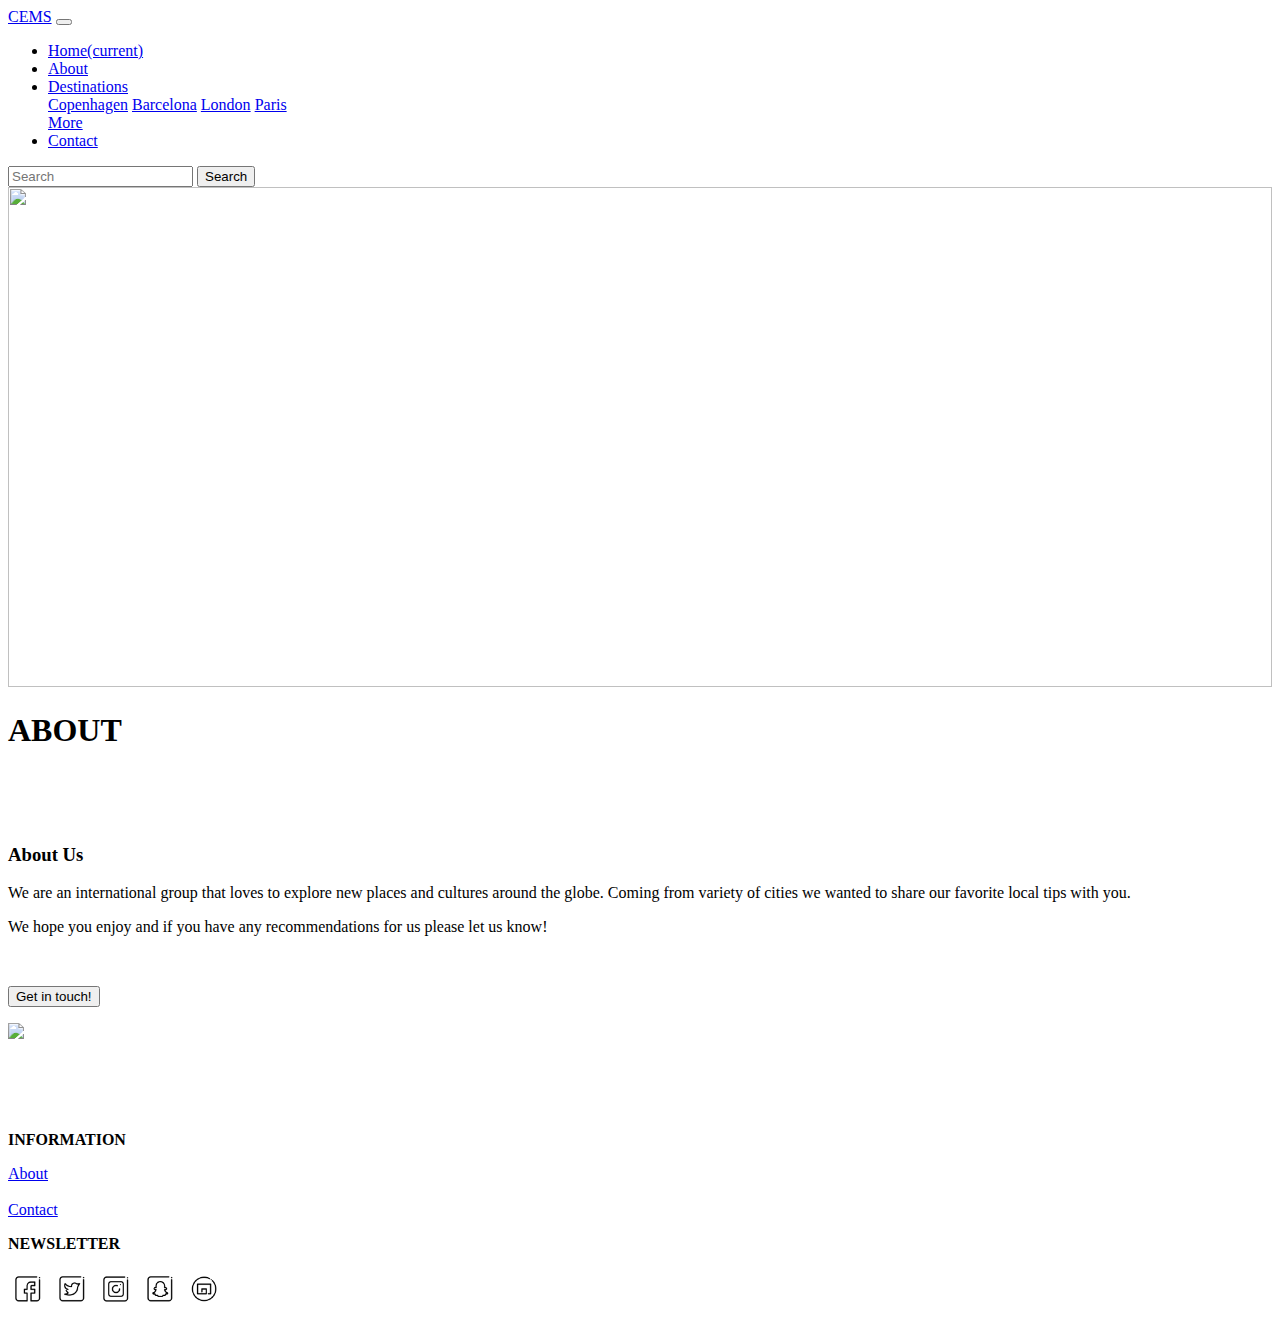
==== about.html @ 1f9c8e38 "jo" ====
<!DOCTYPE html>
<html lang="en">

<head>
  <meta charset="utf-8">
  <meta name="viewport" content="width=device-width, initial-scale=1">

  <title>24 Hours</title>

  <link rel="stylesheet" href="https://stackpath.bootstrapcdn.com/bootstrap/4.1.3/css/bootstrap.min.css" integrity="sha384-MCw98/SFnGE8fJT3GXwEOngsV7Zt27NXFoaoApmYm81iuXoPkFOJwJ8ERdknLPMO" crossorigin="anonymous">
  <script src="https://code.jquery.com/jquery-3.3.1.slim.min.js" integrity="sha384-q8i/X+965DzO0rT7abK41JStQIAqVgRVzpbzo5smXKp4YfRvH+8abtTE1Pi6jizo" crossorigin="anonymous"></script>
  <script src="https://cdnjs.cloudflare.com/ajax/libs/popper.js/1.14.3/umd/popper.min.js" integrity="sha384-ZMP7rVo3mIykV+2+9J3UJ46jBk0WLaUAdn689aCwoqbBJiSnjAK/l8WvCWPIPm49" crossorigin="anonymous"></script>
  <script src="https://stackpath.bootstrapcdn.com/bootstrap/4.1.3/js/bootstrap.min.js" integrity="sha384-ChfqqxuZUCnJSK3+MXmPNIyE6ZbWh2IMqE241rYiqJxyMiZ6OW/JmZQ5stwEULTy" crossorigin="anonymous"></script>
  <link rel="stylesheet" type="text/css" media="screen" href="css/styles.css">
</head>

<body>

  <nav class="navbar navbar-expand-lg navbar-light bg-light">
    <a class="navbar-brand" href="index.html">CEMS</a>
    <button class="navbar-toggler" type="button" data-toggle="collapse" data-target="#navbarSupportedContent" aria-controls="navbarSupportedContent" aria-expanded="false" aria-label="Toggle navigation">
    <span class="navbar-toggler-icon"></span>
    </button>

    <div class="collapse navbar-collapse" id="navbarSupportedContent">
      <ul class="navbar-nav mr-auto">
        <li class="nav-item active">
          <a class="nav-link" href="index.html">Home<span class="sr-only">(current)</span></a>
        </li>
        <li class="nav-item">
          <a class="nav-link" href="about.html">About</a>
        </li>
        <li class="nav-item dropdown">
          <a class="nav-link dropdown-toggle" href="#" id="navbarDropdown" role="button" data-toggle="dropdown" aria-haspopup="true" aria-expanded="false">
          Destinations
          </a>
          <div class="dropdown-menu" aria-labelledby="navbarDropdown">
            <a class="dropdown-item" href="copenhagen.html">Copenhagen</a>
            <a class="dropdown-item" href="barcelona.html">Barcelona</a>
            <a class="dropdown-item" href="london.html">London</a>
            <a class="dropdown-item" href="paris.html">Paris</a>
            <div class="dropdown-divider"></div>
            <a class="dropdown-item" href="#">More</a>
          </div>
        </li>
        <li class="nav-item">
          <a class="nav-link" href="contact.html">Contact</a>
        </li>
      </ul>
      <form class="form-inline my-2 my-lg-0">
        <input class="form-control mr-sm-2" type="search" placeholder="Search" aria-label="Search">
        <button class="btn btn-outline-dark my-2 my-sm-0" type="submit">Search</button>
      </form>
    </div>
  </nav>

  <div>
    <img src="https://images.unsplash.com/photo-1478562853135-c3c9e3ef7905?ixlib=rb-1.2.1&ixid=eyJhcHBfaWQiOjEyMDd9&w=1000&q=80" style="width:100%"; height="500px">
    <div class="text-header">
      <h1><b>ABOUT</b></h1>
    </div>
  </div>

  <br><br><br>

  <div class="container">
    <div class="row">
      <div class="col" id="contact">
        <h3> About Us </h3>
        <p> We are an international group that loves to explore new places and cultures around the globe. Coming from variety of cities we wanted to share our favorite local tips with you.</p>
        <p> We hope you enjoy and if you have any recommendations for us please let us know!</p>
        <br>
        <p><button type="button" class="btn btn-dark">Get in touch!</button></p>
      </div>
      <div class="col">
        <IMG src="https://data.whicdn.com/images/165093320/original.jpg" id="about">
      </div>
    </div>
  </div>

  <br><br><br><br>

  <footer>
    <div class="container">
      <div class="row">
        <div class="col">
          <p><b>INFORMATION</b></p>
          <p>
          <a href="about.html">About</a>
          <br><br>
          <a href="contact.html">Contact</a>
        </p>
        </div>
        <div class="col">
          <p><b>NEWSLETTER</b></p>
        </div>
      </div>
    </div>
  </footer>

  <div id="social">
    <a href="#"><img src="./Pictures/Facebook.png" alt="Facebook" height="40px"></a>
    <a href="#"><img src="./Pictures/Twitter.png" alt="Twitter" height="40px"></a>
    <a href="#"><img src="./Pictures/Instagram.png" alt="Instagram" height="40px"></a>
    <a href="#"><img src="./Pictures/Snapchat.png" alt="Snapchat" height="40px"></a>
    <a href="#"><img src="./Pictures/Email.png" alt="Email" height="40px"></a>
  </div>

</body>

</html>
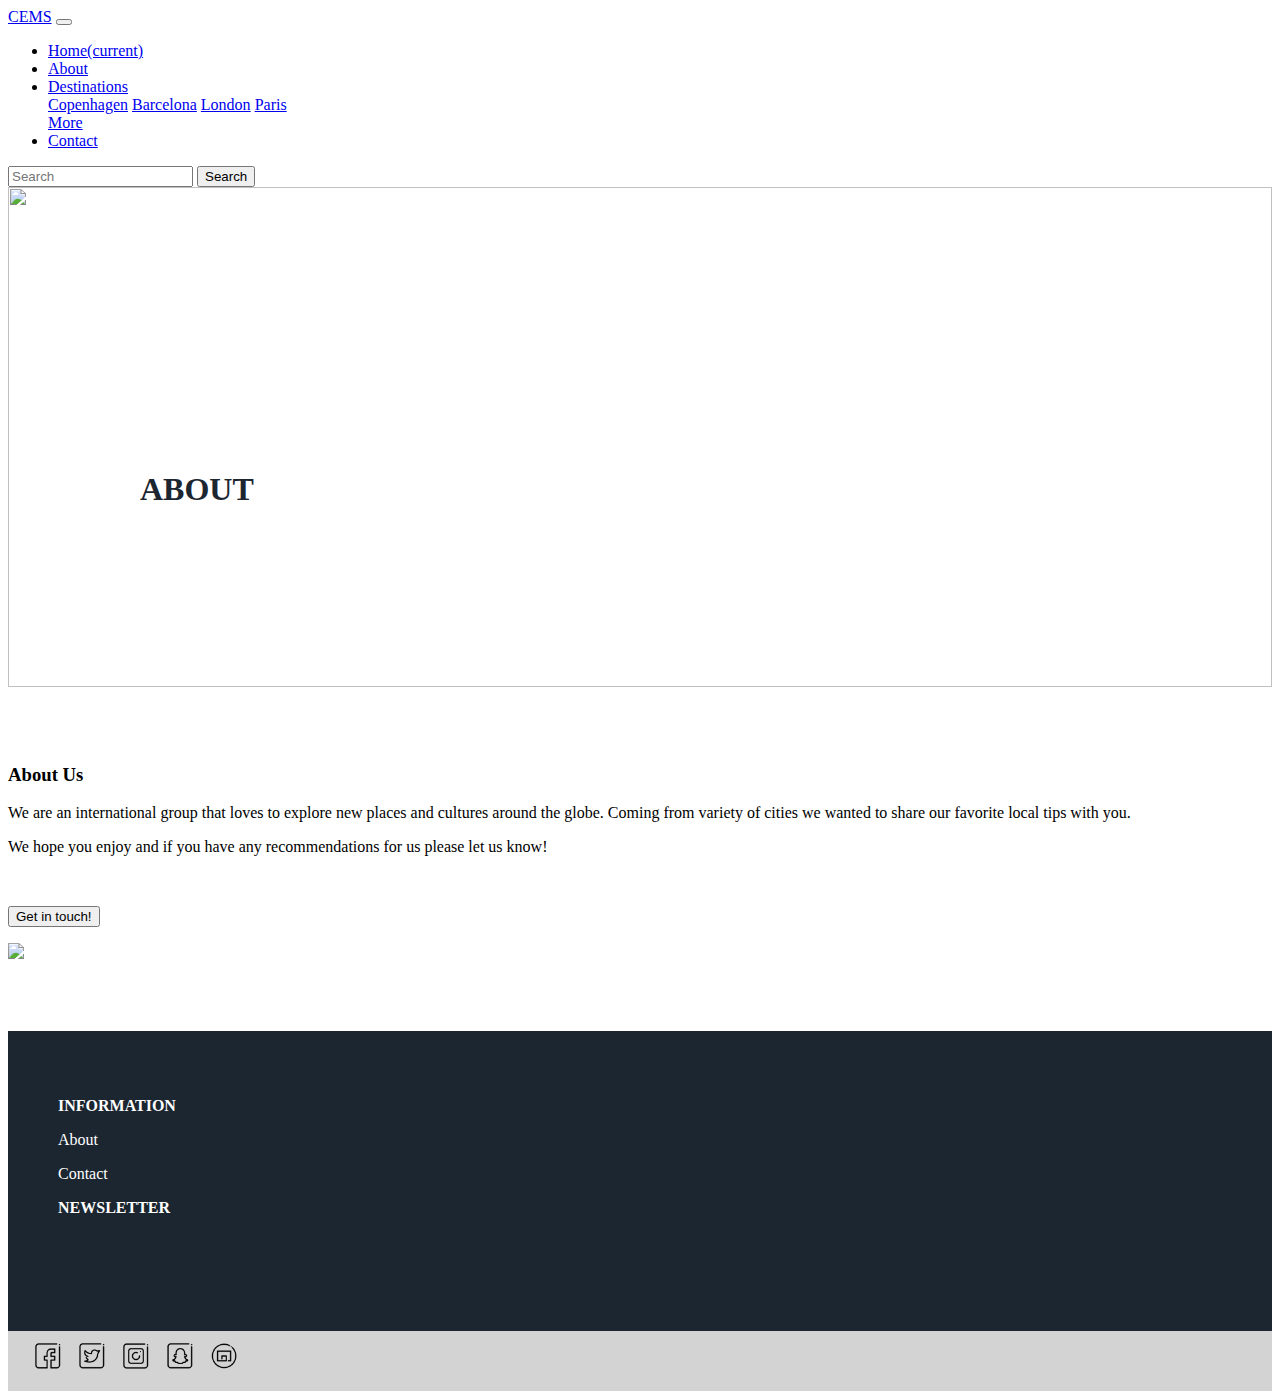
==== commit 08b18b31: "css" ====
--- a/about.html
+++ b/about.html
@@ -5,13 +5,13 @@
   <meta charset="utf-8">
   <meta name="viewport" content="width=device-width, initial-scale=1">
 
-  <title>24 Hours</title>
+  <title>24 Hours in</title>
 
   <link rel="stylesheet" href="https://stackpath.bootstrapcdn.com/bootstrap/4.1.3/css/bootstrap.min.css" integrity="sha384-MCw98/SFnGE8fJT3GXwEOngsV7Zt27NXFoaoApmYm81iuXoPkFOJwJ8ERdknLPMO" crossorigin="anonymous">
   <script src="https://code.jquery.com/jquery-3.3.1.slim.min.js" integrity="sha384-q8i/X+965DzO0rT7abK41JStQIAqVgRVzpbzo5smXKp4YfRvH+8abtTE1Pi6jizo" crossorigin="anonymous"></script>
   <script src="https://cdnjs.cloudflare.com/ajax/libs/popper.js/1.14.3/umd/popper.min.js" integrity="sha384-ZMP7rVo3mIykV+2+9J3UJ46jBk0WLaUAdn689aCwoqbBJiSnjAK/l8WvCWPIPm49" crossorigin="anonymous"></script>
   <script src="https://stackpath.bootstrapcdn.com/bootstrap/4.1.3/js/bootstrap.min.js" integrity="sha384-ChfqqxuZUCnJSK3+MXmPNIyE6ZbWh2IMqE241rYiqJxyMiZ6OW/JmZQ5stwEULTy" crossorigin="anonymous"></script>
-  <link rel="stylesheet" type="text/css" media="screen" href="css/styles.css">
+  <link rel="stylesheet" type="text/css" media="screen" href="css/style.css">
 </head>
 
 <body>
@@ -85,11 +85,8 @@
       <div class="row">
         <div class="col">
           <p><b>INFORMATION</b></p>
-          <p>
-          <a href="about.html">About</a>
-          <br><br>
-          <a href="contact.html">Contact</a>
-        </p>
+          <p>About</p>
+          <p>Contact</p>
         </div>
         <div class="col">
           <p><b>NEWSLETTER</b></p>
--- a/css/style.css
+++ b/css/style.css
@@ -0,0 +1,103 @@
+footer {
+  padding: 50px;
+  height: 200px;
+  color: white;
+  background-color: #1B2631;
+  display: block;
+}
+
+.modal-dialog {
+  color: black;
+}
+
+.content{
+  display:inline-block;
+  position:relative;
+  width: "100%"
+}
+
+IMG#about {
+  height: auto;
+  display: block;
+  max-height: 30vw;
+}
+
+IMG.header {
+  height: 500px;
+}
+
+.text-header {
+  position: absolute;
+  bottom: 250px;
+  left: 100px;
+  background-color: rgba(255, 255, 255, 0.7);
+  height: 150px;
+  width: 400px;
+  color: #1B2631;
+  padding-left: 40px;
+  padding-right: 40px;
+  padding-top: 50px;
+  padding-bottom: 50px;
+}
+
+
+/* Bottom right text */
+.text-block {
+  position: absolute;
+  bottom: 150px;
+  left: 100px;
+  background-color: rgba(255, 255, 255, 0.7);
+  height: 150px;
+  width: 300px;
+  color: #1B2631;
+  padding-left: 40px;
+  padding-right: 40px;
+  padding-top: 50px;
+  padding-bottom: 50px;
+}
+
+IMG.story {
+  display: block;
+  margin-left: auto;
+  margin-right: auto;
+  margin-top: 50px;
+  margin-bottom: auto;
+  height: 250px;
+  width: 175px;
+}
+
+IMG.rightstory {
+  height: 440px;
+  width: 100%;
+
+}
+
+#leftstory {
+  background-color: #f2f2f2;
+  height: 440px;
+  width: "100%";
+  text-align: center;
+}
+
+#rightstory {
+  height: 440px;
+  width: "100%"
+}
+
+#contact {
+  padding-right: 40px;
+}
+
+#social {
+  background-color: lightgray;
+  height: 50px;
+  padding-top: 5px;
+  padding-bottom: 5px;
+  padding-left: 20px;
+  padding-right: 10px;
+}
+
+.carouselExampleControls {
+  margin: 0 auto;
+  height: 500px;
+}
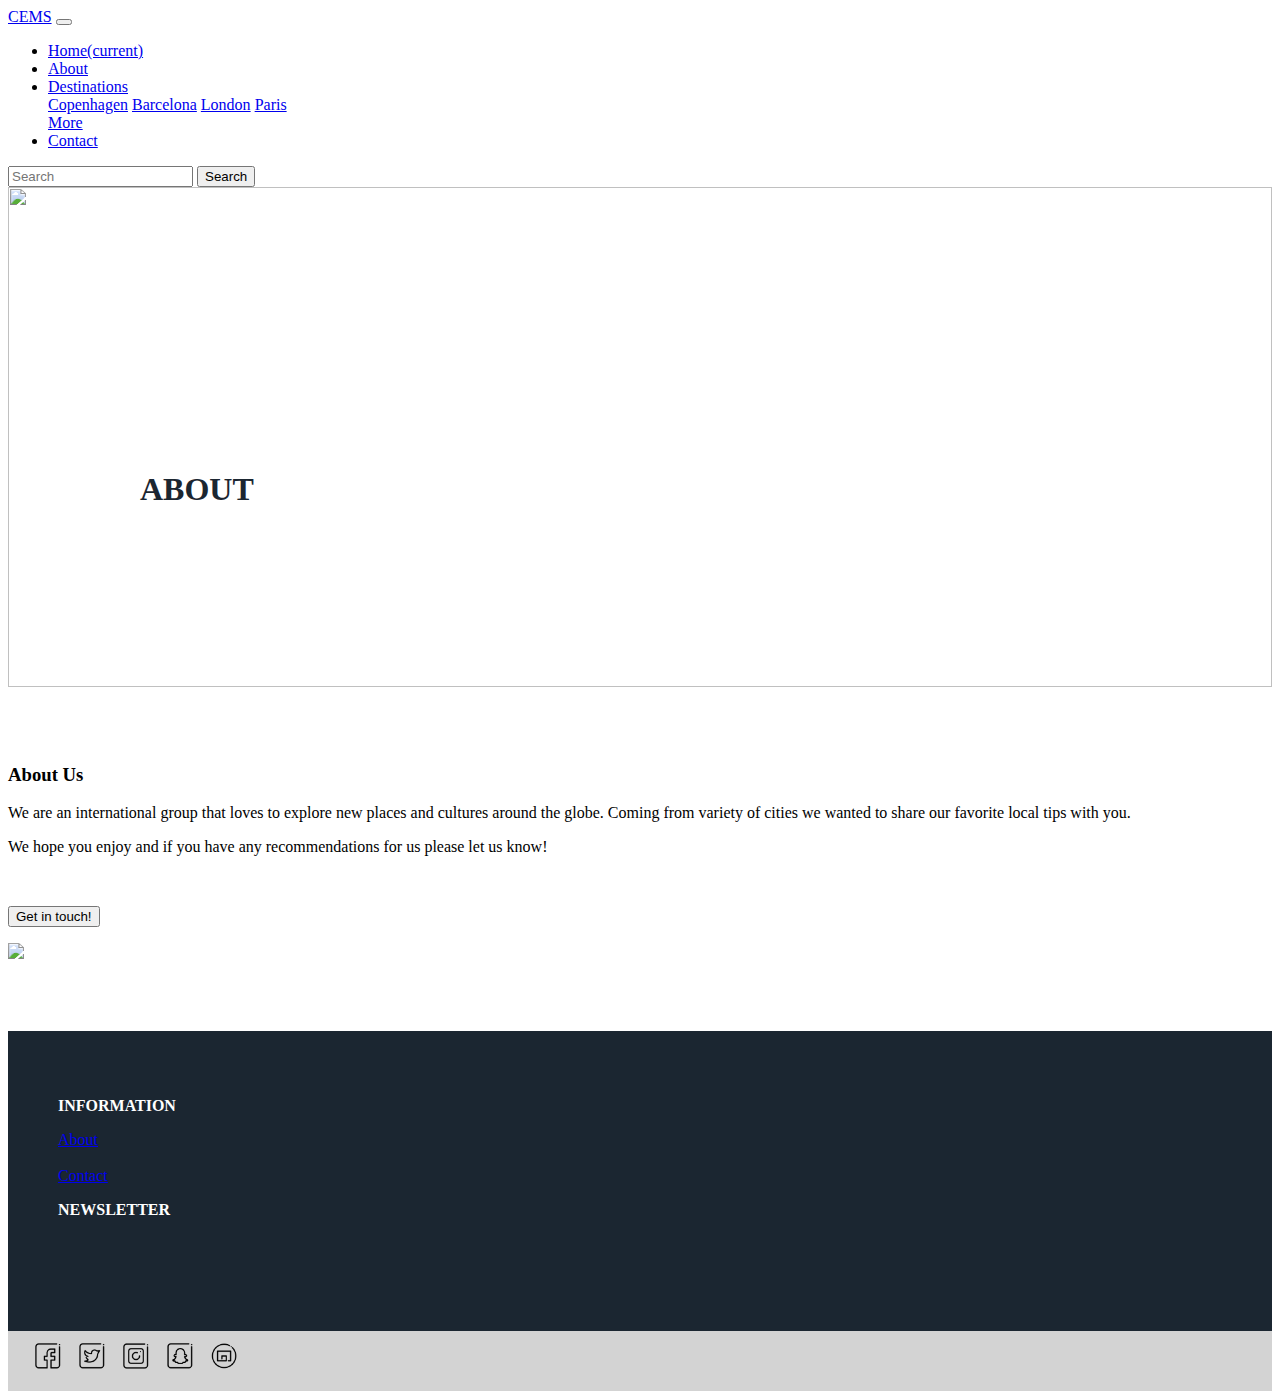
==== commit a0873eb5: "Merge branch 'master' of https://github.com/hakanpaa/CEMS" ====
--- a/about.html
+++ b/about.html
@@ -85,8 +85,11 @@
       <div class="row">
         <div class="col">
           <p><b>INFORMATION</b></p>
-          <p>About</p>
-          <p>Contact</p>
+          <p>
+          <a href="about.html">About</a>
+          <br><br>
+          <a href="contact.html">Contact</a>
+        </p>
         </div>
         <div class="col">
           <p><b>NEWSLETTER</b></p>
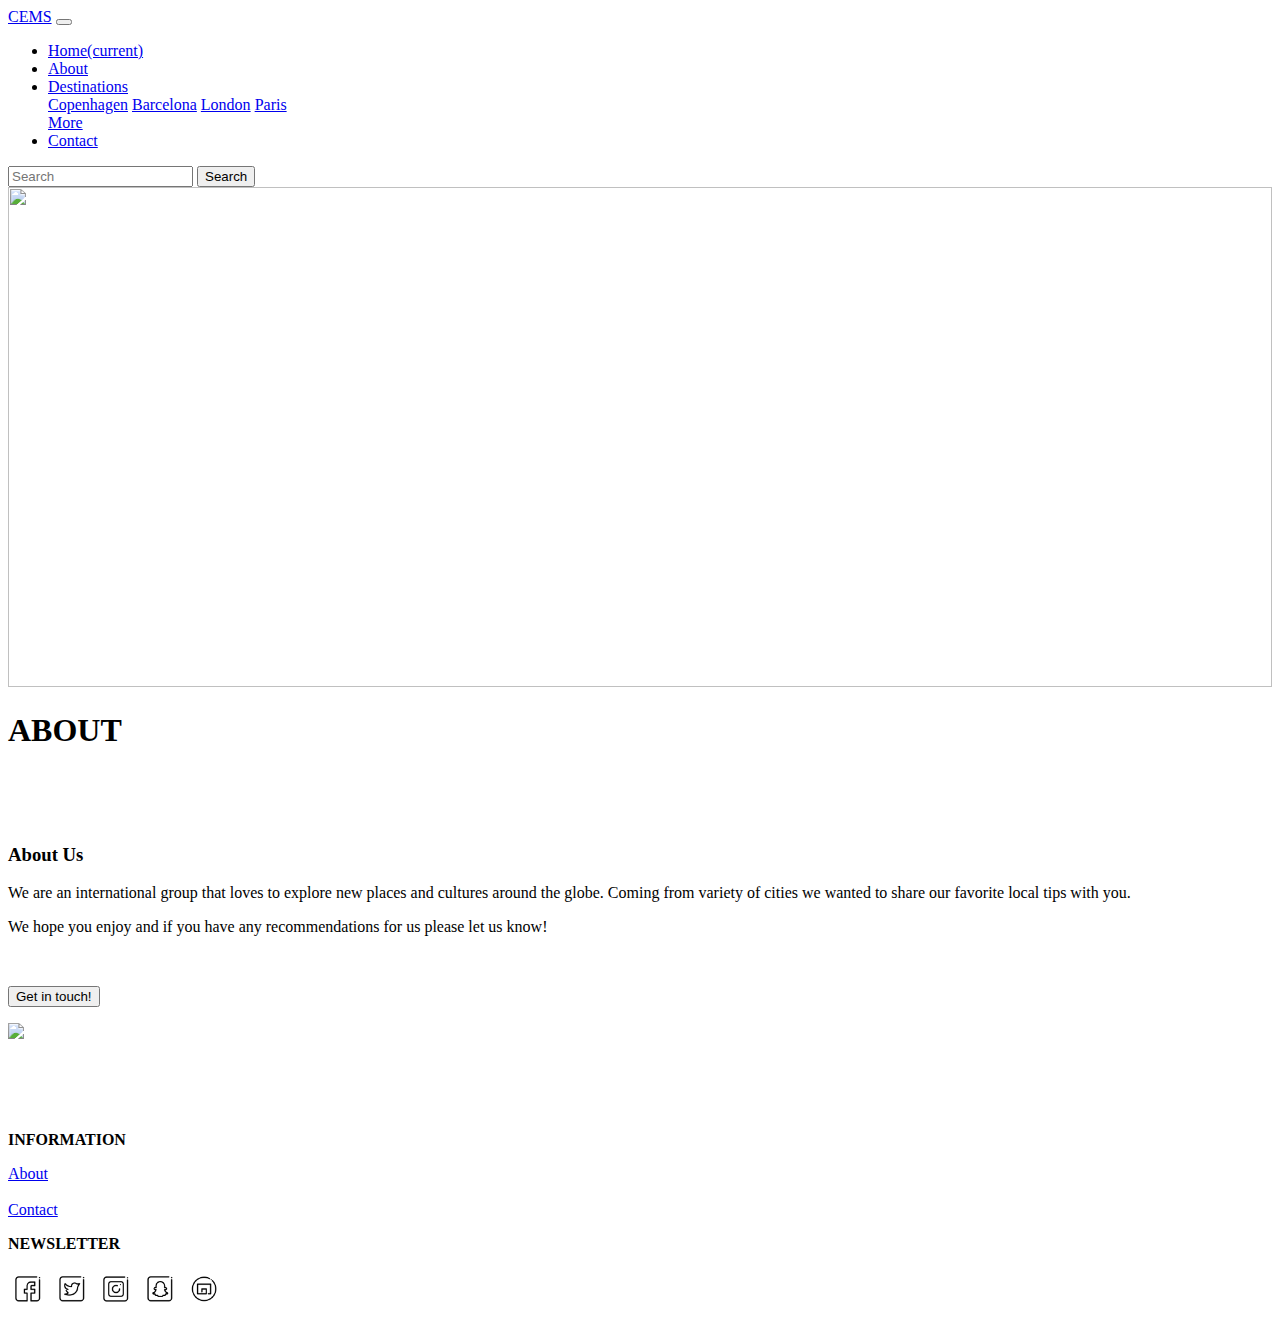
==== commit fe9c399d: "Jo" ====
--- a/about.html
+++ b/about.html
@@ -11,7 +11,7 @@
   <script src="https://code.jquery.com/jquery-3.3.1.slim.min.js" integrity="sha384-q8i/X+965DzO0rT7abK41JStQIAqVgRVzpbzo5smXKp4YfRvH+8abtTE1Pi6jizo" crossorigin="anonymous"></script>
   <script src="https://cdnjs.cloudflare.com/ajax/libs/popper.js/1.14.3/umd/popper.min.js" integrity="sha384-ZMP7rVo3mIykV+2+9J3UJ46jBk0WLaUAdn689aCwoqbBJiSnjAK/l8WvCWPIPm49" crossorigin="anonymous"></script>
   <script src="https://stackpath.bootstrapcdn.com/bootstrap/4.1.3/js/bootstrap.min.js" integrity="sha384-ChfqqxuZUCnJSK3+MXmPNIyE6ZbWh2IMqE241rYiqJxyMiZ6OW/JmZQ5stwEULTy" crossorigin="anonymous"></script>
-  <link rel="stylesheet" type="text/css" media="screen" href="css/style.css">
+  <link rel="stylesheet" type="text/css" media="screen" href="css/styles.css">
 </head>
 
 <body>
@@ -86,9 +86,9 @@
         <div class="col">
           <p><b>INFORMATION</b></p>
           <p>
-          <a href="about.html">About</a>
+          <a class="whitelink" href="about.html">About</a>
           <br><br>
-          <a href="contact.html">Contact</a>
+          <a class="whitelink" href="contact.html">Contact</a>
         </p>
         </div>
         <div class="col">
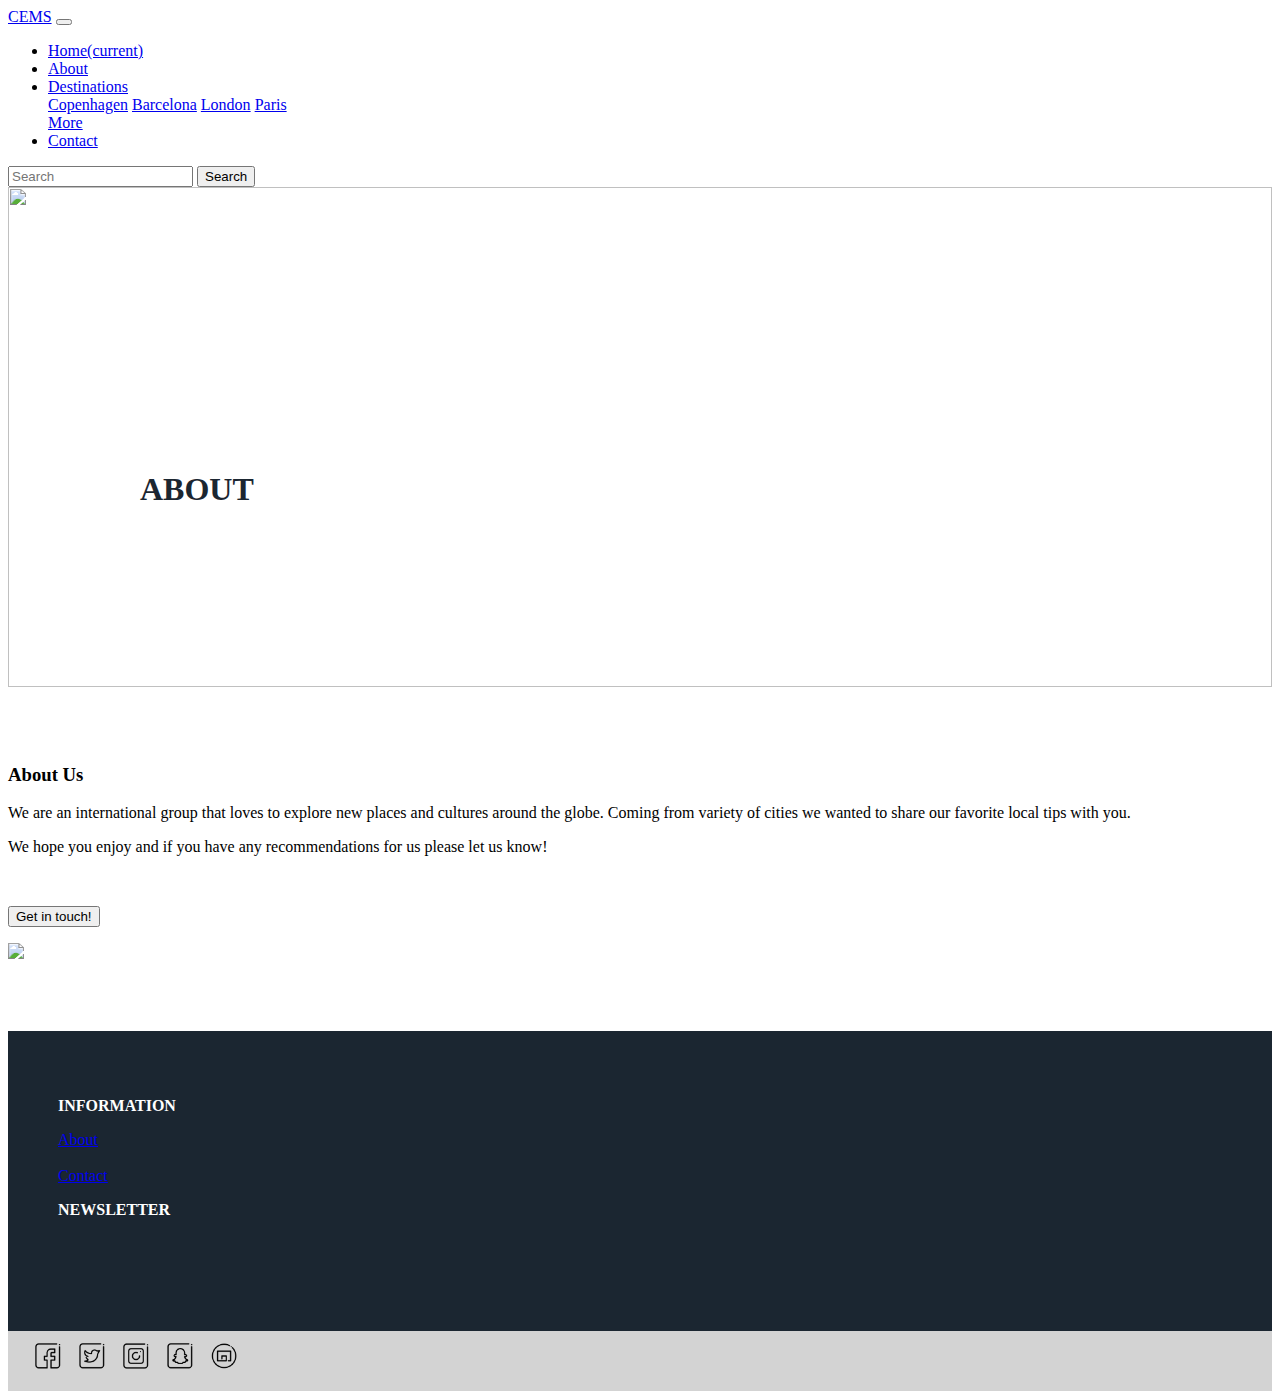
==== commit aaae948e: "Merge branch 'master' of https://github.com/hakanpaa/CEMS" ====
--- a/about.html
+++ b/about.html
@@ -11,7 +11,7 @@
   <script src="https://code.jquery.com/jquery-3.3.1.slim.min.js" integrity="sha384-q8i/X+965DzO0rT7abK41JStQIAqVgRVzpbzo5smXKp4YfRvH+8abtTE1Pi6jizo" crossorigin="anonymous"></script>
   <script src="https://cdnjs.cloudflare.com/ajax/libs/popper.js/1.14.3/umd/popper.min.js" integrity="sha384-ZMP7rVo3mIykV+2+9J3UJ46jBk0WLaUAdn689aCwoqbBJiSnjAK/l8WvCWPIPm49" crossorigin="anonymous"></script>
   <script src="https://stackpath.bootstrapcdn.com/bootstrap/4.1.3/js/bootstrap.min.js" integrity="sha384-ChfqqxuZUCnJSK3+MXmPNIyE6ZbWh2IMqE241rYiqJxyMiZ6OW/JmZQ5stwEULTy" crossorigin="anonymous"></script>
-  <link rel="stylesheet" type="text/css" media="screen" href="css/styles.css">
+  <link rel="stylesheet" type="text/css" media="screen" href="css/style.css">
 </head>
 
 <body>
--- a/css/style.css
+++ b/css/style.css
@@ -0,0 +1,103 @@
+footer {
+  padding: 50px;
+  height: 200px;
+  color: white;
+  background-color: #1B2631;
+  display: block;
+}
+
+.modal-dialog {
+  color: black;
+}
+
+.content{
+  display:inline-block;
+  position:relative;
+  width: "100%"
+}
+
+IMG#about {
+  height: auto;
+  display: block;
+  max-height: 30vw;
+}
+
+IMG.header {
+  height: 500px;
+}
+
+.text-header {
+  position: absolute;
+  bottom: 250px;
+  left: 100px;
+  background-color: rgba(255, 255, 255, 0.7);
+  height: 150px;
+  width: 400px;
+  color: #1B2631;
+  padding-left: 40px;
+  padding-right: 40px;
+  padding-top: 50px;
+  padding-bottom: 50px;
+}
+
+
+/* Bottom right text */
+.text-block {
+  position: absolute;
+  bottom: 150px;
+  left: 100px;
+  background-color: rgba(255, 255, 255, 0.7);
+  height: 150px;
+  width: 300px;
+  color: #1B2631;
+  padding-left: 40px;
+  padding-right: 40px;
+  padding-top: 50px;
+  padding-bottom: 50px;
+}
+
+IMG.story {
+  display: block;
+  margin-left: auto;
+  margin-right: auto;
+  margin-top: 50px;
+  margin-bottom: auto;
+  height: 250px;
+  width: 175px;
+}
+
+IMG.rightstory {
+  height: 440px;
+  width: 100%;
+
+}
+
+#leftstory {
+  background-color: #f2f2f2;
+  height: 440px;
+  width: "100%";
+  text-align: center;
+}
+
+#rightstory {
+  height: 440px;
+  width: "100%"
+}
+
+#contact {
+  padding-right: 40px;
+}
+
+#social {
+  background-color: lightgray;
+  height: 50px;
+  padding-top: 5px;
+  padding-bottom: 5px;
+  padding-left: 20px;
+  padding-right: 10px;
+}
+
+.carouselExampleControls {
+  margin: 0 auto;
+  height: 500px;
+}
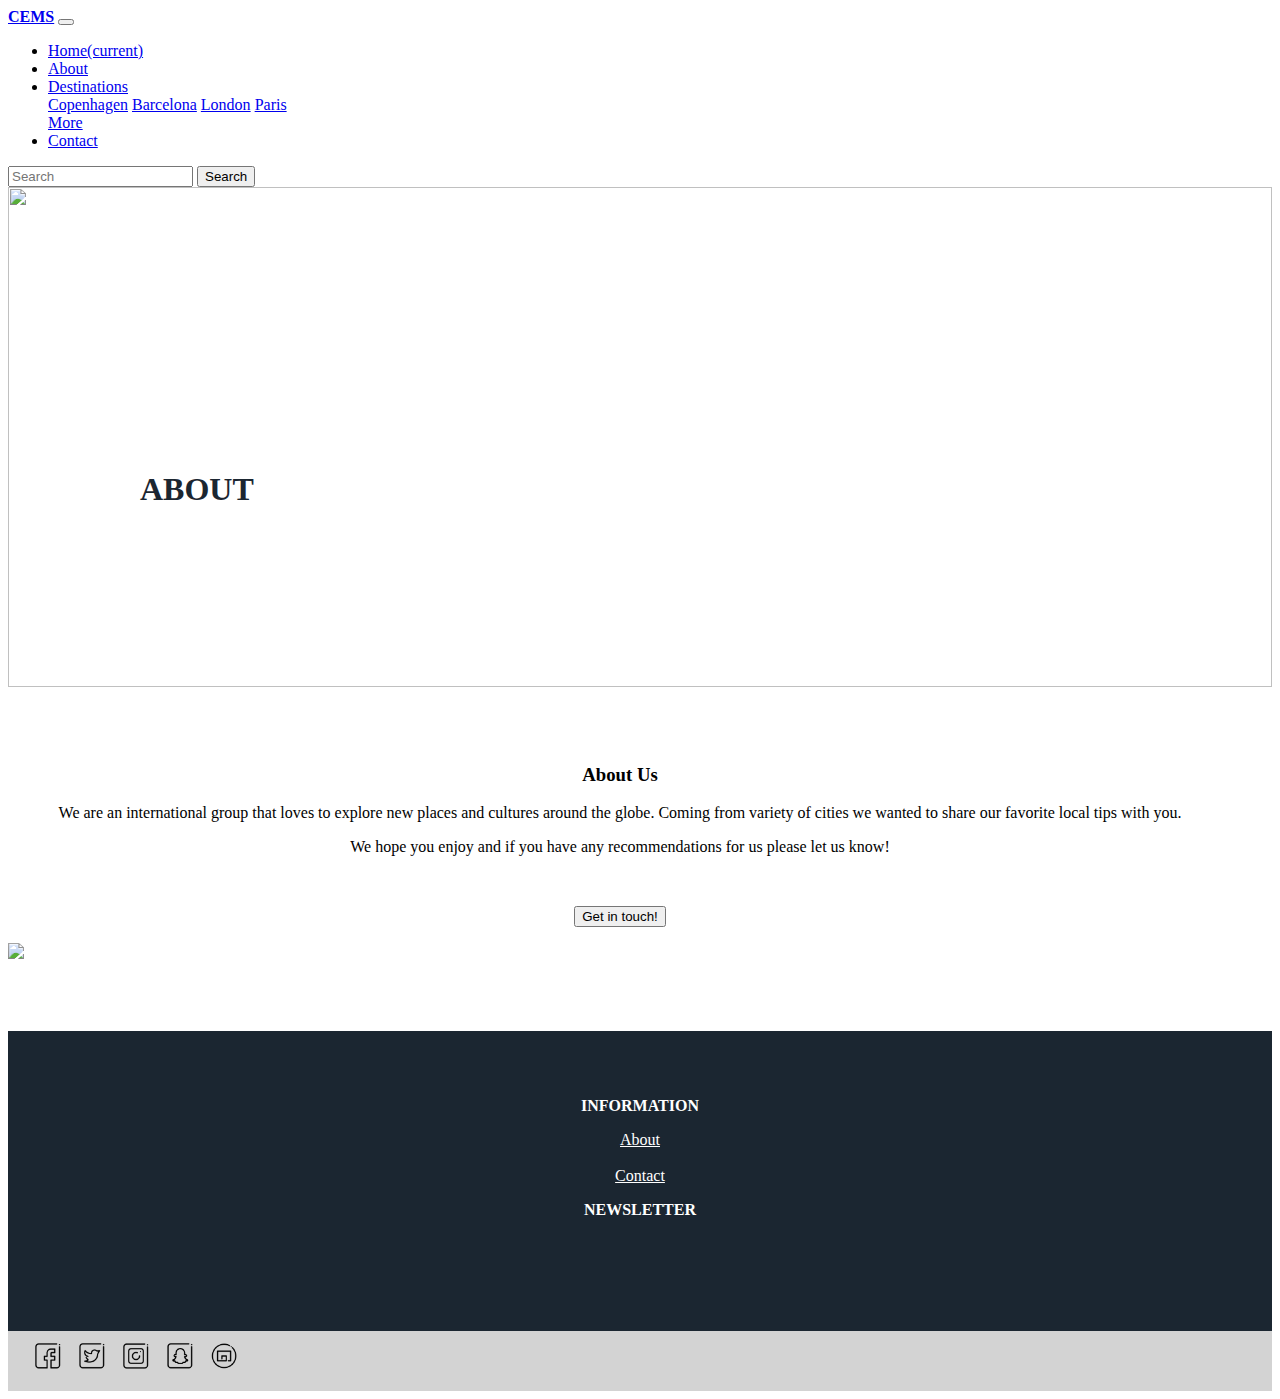
==== commit 9cf9834e: "CEMS edit" ====
--- a/about.html
+++ b/about.html
@@ -17,7 +17,7 @@
 <body>
 
   <nav class="navbar navbar-expand-lg navbar-light bg-light">
-    <a class="navbar-brand" href="index.html">CEMS</a>
+    <a class="navbar-brand" href="#"><b>CEMS</b></a>
     <button class="navbar-toggler" type="button" data-toggle="collapse" data-target="#navbarSupportedContent" aria-controls="navbarSupportedContent" aria-expanded="false" aria-label="Toggle navigation">
     <span class="navbar-toggler-icon"></span>
     </button>
--- a/css/style.css
+++ b/css/style.css
@@ -7,6 +7,23 @@
 }
 
 .modal-dialog {
+  color: black;
+}
+
+.whitelink {
+  color: white;
+}
+
+.whitelink:hover{
+  color: white;
+}
+
+.greylink {
+  color: black;
+  font-weight: bold;
+}
+
+.greylink:hover {
   color: black;
 }
 
@@ -101,3 +118,8 @@
   margin: 0 auto;
   height: 500px;
 }
+
+.container {
+  text-align: center;
+  
+}
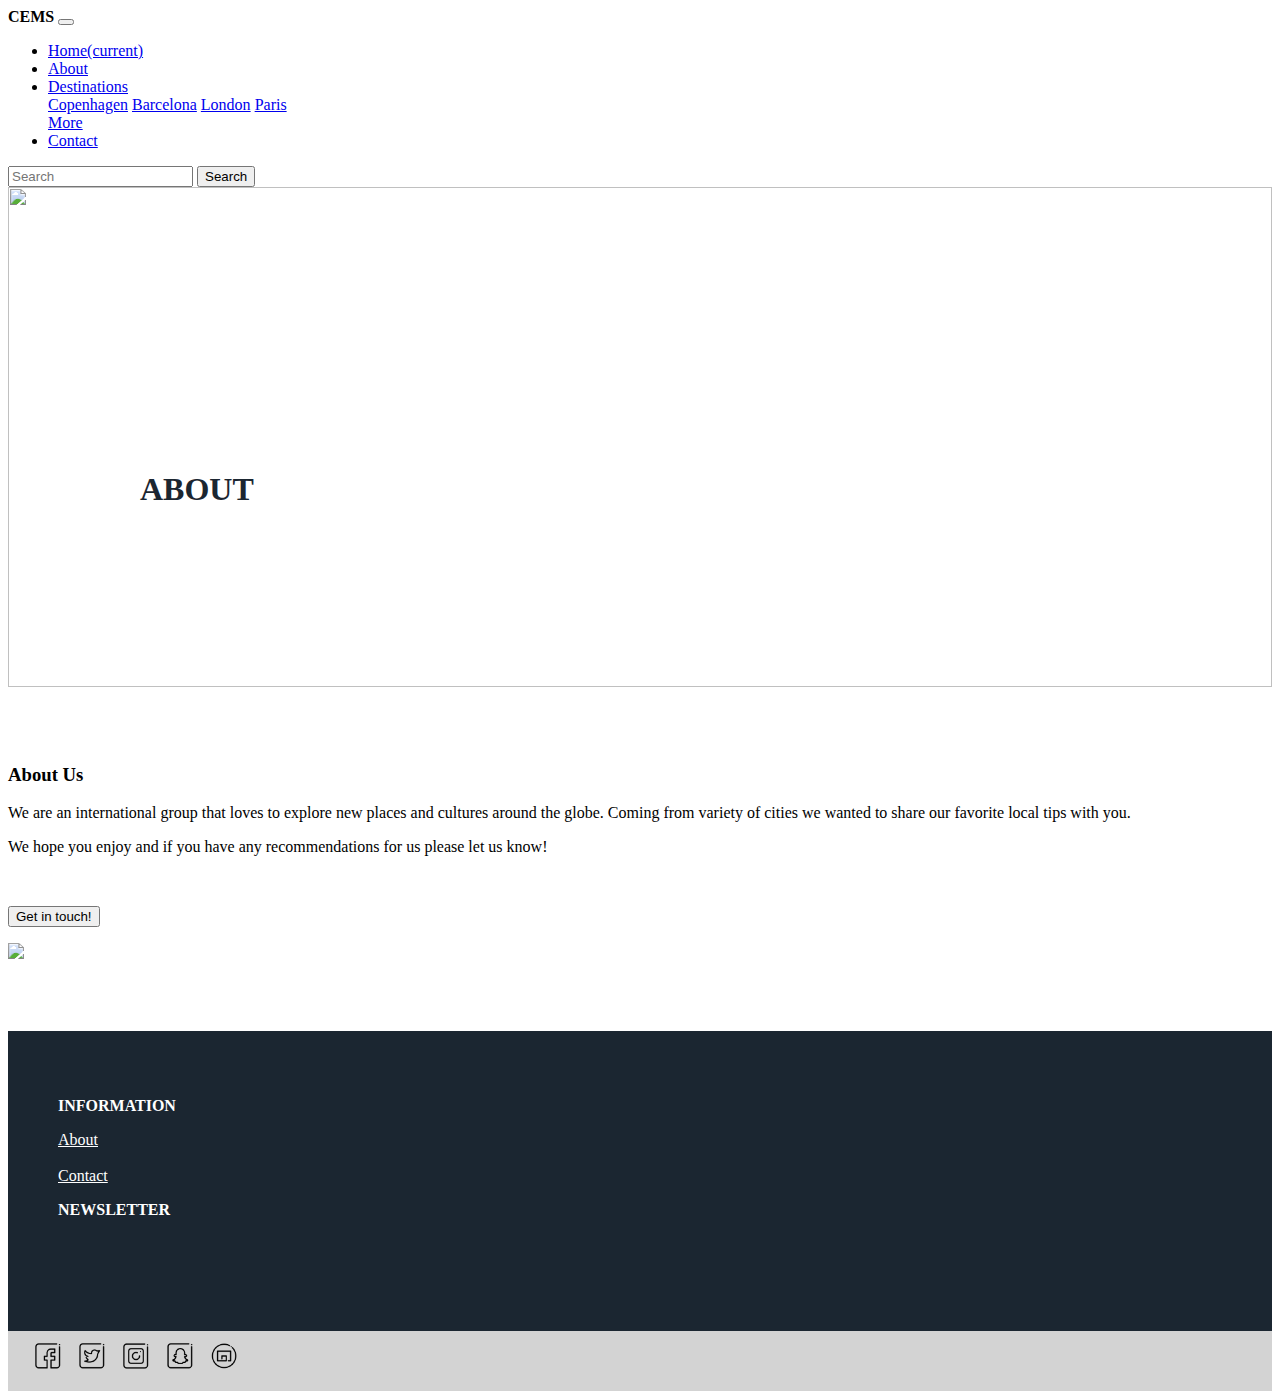
==== commit dc7f9370: "Edit" ====
--- a/about.html
+++ b/about.html
@@ -17,7 +17,7 @@
 <body>
 
   <nav class="navbar navbar-expand-lg navbar-light bg-light">
-    <a class="navbar-brand" href="#"><b>CEMS</b></a>
+    <a class="navbar-brand"><b>CEMS</b></a>
     <button class="navbar-toggler" type="button" data-toggle="collapse" data-target="#navbarSupportedContent" aria-controls="navbarSupportedContent" aria-expanded="false" aria-label="Toggle navigation">
     <span class="navbar-toggler-icon"></span>
     </button>
--- a/css/style.css
+++ b/css/style.css
@@ -118,8 +118,3 @@
   margin: 0 auto;
   height: 500px;
 }
-
-.container {
-  text-align: center;
-  
-}
